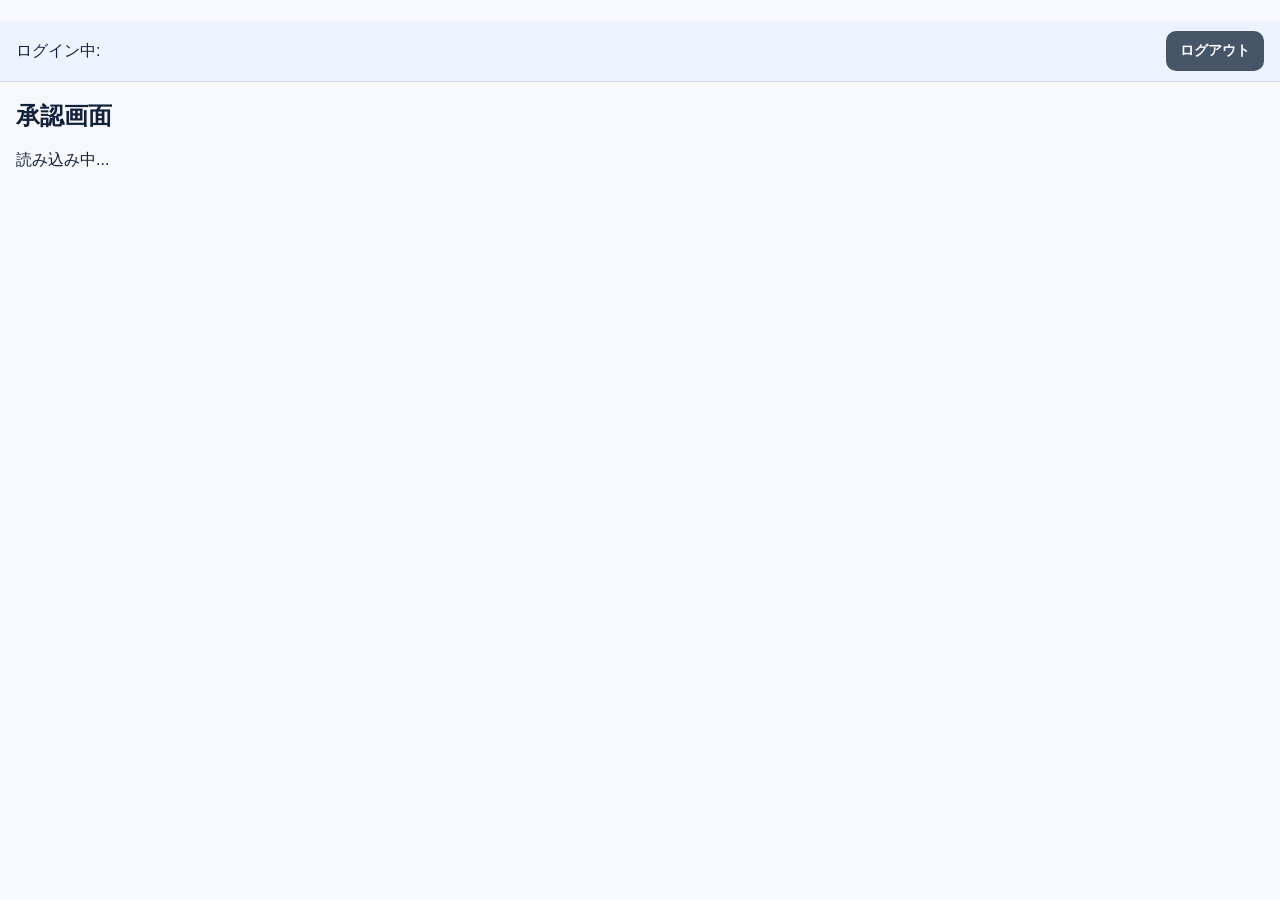
==== approver/index.html @ ac3ae3eb "Rename approve.html to index.html" ====
<!doctype html>　
<html lang="ja">
<head>
  <meta charset="UTF-8">
  <meta name="viewport" content="width=device-width, initial-scale=1.0">
  <title>承認画面</title>
  <link rel="stylesheet" href="approve.css">
</head>
<body>
  <div class="auth-topbar">
    <span>ログイン中: <strong id="authUserText"></strong></span>
    <button type="button" id="logoutBtn">ログアウト</button>
  </div>

  <div class="container">
    <h1 class="page-title">承認画面</h1>

    <div id="msg" class="msg"></div>

    <div id="cards" class="cardsWrap">
      読み込み中...
    </div>
  </div>

  <script src="../auth.js"></script>
  <script src="approve.js"></script>
</body>
</html>
---- approver/approve.css ----
* {
  box-sizing: border-box;
}

body {
  margin: 0;
  background: #f7f8fa;
  color: #14213d;
  font-family: "Yu Gothic", "Hiragino Kaku Gothic ProN", "Meiryo", sans-serif;
}

.auth-topbar{
  display:flex;
  justify-content:space-between;
  align-items:center;
  gap:12px;
  padding:10px 16px;
  background:#eef4ff;
  border-bottom:1px solid #cfd8e3;
}

.auth-topbar button{
  height:40px;
  padding:0 14px;
  border:none;
  border-radius:10px;
  background:#475569;
  color:#fff;
  font-size:14px;
  font-weight:700;
  cursor:pointer;
}

.container {
  width: min(1460px, calc(100% - 32px));
  margin: 0 auto;
  padding: 18px 0 32px;
}

.page-title {
  margin: 0 0 18px;
  font-size: 24px;
  font-weight: 700;
}

.msg {
  margin-bottom: 16px;
  font-size: 14px;
  color: #5d6a7d;
}

.cardsWrap {
  display: flex;
  flex-direction: column;
  gap: 24px;
}

.cardItem {
  background: #ffffff;
  border: 1px solid #d7dce3;
  border-radius: 20px;
  padding: 20px;
}

.cardHead {
  display: flex;
  justify-content: space-between;
  align-items: flex-start;
  gap: 16px;
  margin-bottom: 14px;
}

.badge {
  display: inline-block;
  margin-right: 8px;
  margin-bottom: 8px;
  padding: 6px 10px;
  border-radius: 999px;
  background: #edf2f7;
  color: #14213d;
  font-size: 13px;
  font-weight: 700;
}

.kianId {
  font-size: 14px;
  color: #5d6a7d;
  line-height: 1.6;
}

.title {
  margin-bottom: 10px;
  font-size: 22px;
  font-weight: 700;
}

.content {
  margin-bottom: 14px;
  font-size: 16px;
  line-height: 1.8;
  white-space: pre-wrap;
  word-break: break-word;
}

.meta {
  display: flex;
  flex-wrap: wrap;
  gap: 10px 18px;
  margin-bottom: 18px;
  font-size: 14px;
  color: #334155;
}

.meta a {
  color: #1d4ed8;
  text-decoration: underline;
}

/* 添付PDF 3段組 */
.pdfGrid {
  display: grid;
  grid-template-columns: repeat(3, minmax(0, 1fr));
  gap: 18px;
  margin-bottom: 20px;
}

.pdfBox {
  border: 1px solid #d7dce3;
  border-radius: 16px;
  background: #f9fafb;
  padding: 12px;
}

.pdfTitle {
  margin-bottom: 8px;
  font-size: 15px;
  font-weight: 700;
}

.pdfFrame {
  width: 100%;
  height: 240px;
  border: 1px solid #cfd6df;
  border-radius: 12px;
  background: #fff;
  display: block;
}

/* 履歴 */
.attachItem {
  margin-bottom: 20px;
  border: 1px solid #d7dce3;
  border-radius: 16px;
  background: #f9fafb;
  padding: 14px;
}

.attachTitle {
  margin-bottom: 8px;
  font-size: 16px;
  font-weight: 700;
}

.draftList {
  margin: 0;
  white-space: pre-wrap;
  word-break: break-word;
  font-size: 14px;
  line-height: 1.7;
  color: #334155;
  font-family: inherit;
}

/* 承認者 2段組 */
.twoApprovers {
  display: grid;
  grid-template-columns: 1fr 1fr;
  gap: 20px;
}

.approverBox {
  border: 1px solid #d7dce3;
  border-radius: 18px;
  background: #ffffff;
  padding: 16px;
}

.approverBox strong {
  display: block;
  margin-bottom: 14px;
  font-size: 18px;
}

.approverBox label {
  display: block;
  margin-bottom: 6px;
  font-size: 14px;
  color: #5d6a7d;
  font-weight: 700;
}

.approverBox input[type="text"],
.approverBox textarea {
  width: 100%;
  border: 1px solid #c7ced8;
  border-radius: 16px;
  background: #fff;
  font-size: 16px;
  color: #14213d;
  padding: 14px 16px;
  outline: none;
  margin-bottom: 14px;
}

.approverBox input[type="text"] {
  height: 52px;
}

.approverBox textarea {
  min-height: 160px;
  resize: vertical;
}

.approverBox input[type="text"]:focus,
.approverBox textarea:focus {
  border-color: #5677b8;
}

.btnRow {
  display: flex;
  gap: 10px;
  flex-wrap: wrap;
}

.approveBtn,
.returnBtn {
  height: 48px;
  padding: 0 18px;
  border: none;
  border-radius: 14px;
  font-size: 15px;
  font-weight: 700;
  cursor: pointer;
}

.approveBtn {
  background: #0d1b3d;
  color: #ffffff;
}

.returnBtn {
  background: #e53935;
  color: #ffffff;
}

.doneBtn {
  background: #94a3b8;
  cursor: default;
}

.doneBox {
  background: #f8fafc;
}

.returnBtn:disabled,
.approveBtn:disabled {
  background: #94a3b8;
  cursor: default;
}

.side-disabled {
  opacity: 0.55;
}

.side-disabled input,
.side-disabled textarea,
.side-disabled button {
  pointer-events: none;
}

/* レスポンシブ */
@media (max-width: 1200px) {
  .pdfGrid {
    grid-template-columns: repeat(2, minmax(0, 1fr));
  }
}

@media (max-width: 800px) {
  .container {
    width: calc(100% - 20px);
  }

  .cardHead {
    flex-direction: column;
  }

  .pdfGrid {
    grid-template-columns: 1fr;
  }

  .twoApprovers {
    grid-template-columns: 1fr;
  }

  .auth-topbar {
    flex-direction: column;
    align-items: flex-start;
  }
}
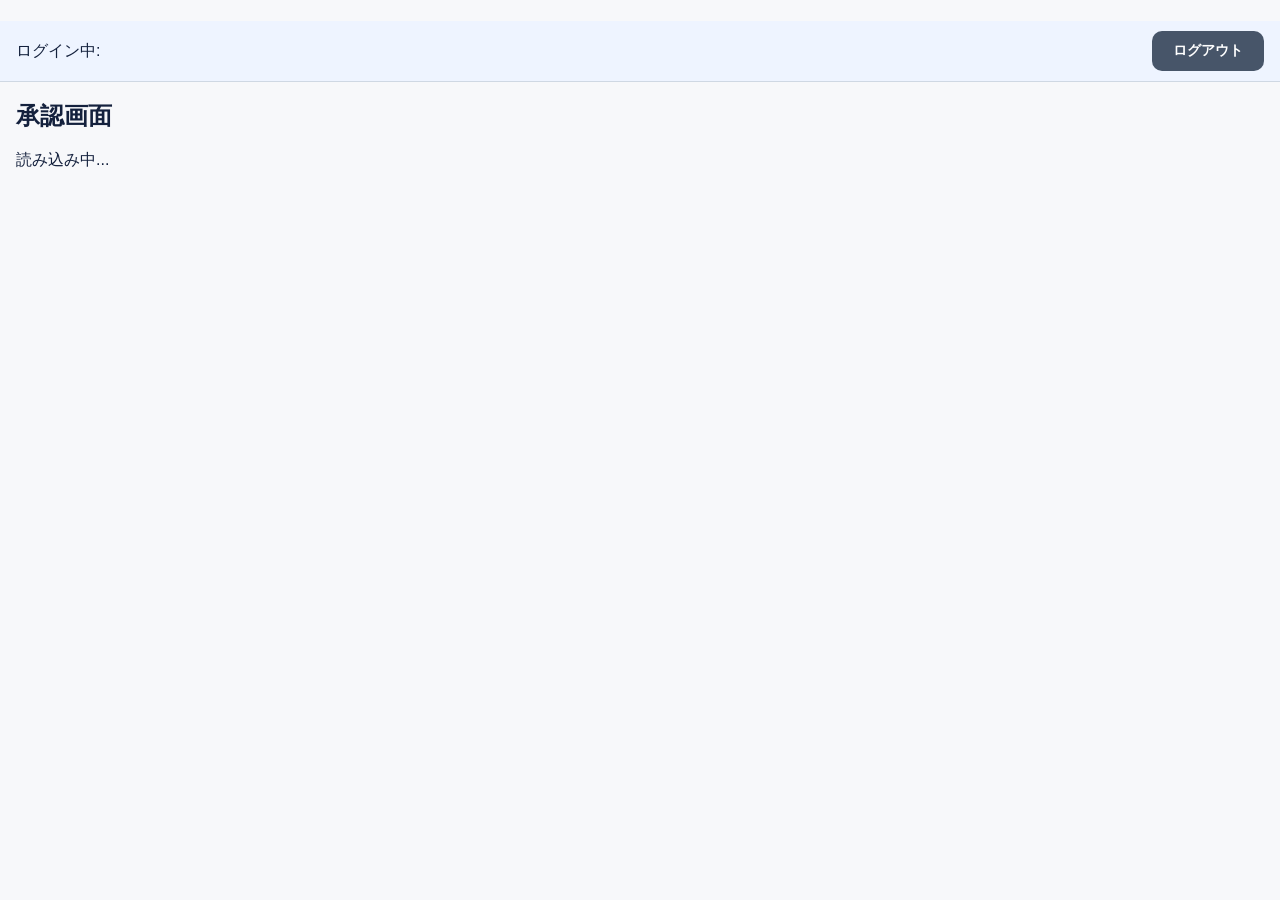
==== commit 0564047b: "Update index.html" ====
--- a/approver/index.html
+++ b/approver/index.html
@@ -9,7 +9,7 @@
 <body>
   <div class="auth-topbar">
     <span>ログイン中: <strong id="authUserText"></strong></span>
-    <button type="button" id="logoutBtn">ログアウト</button>
+    <button type="button" id="logoutBtn" onclick="logoutToRoot()">ログアウト　</button>
   </div>
 
   <div class="container">
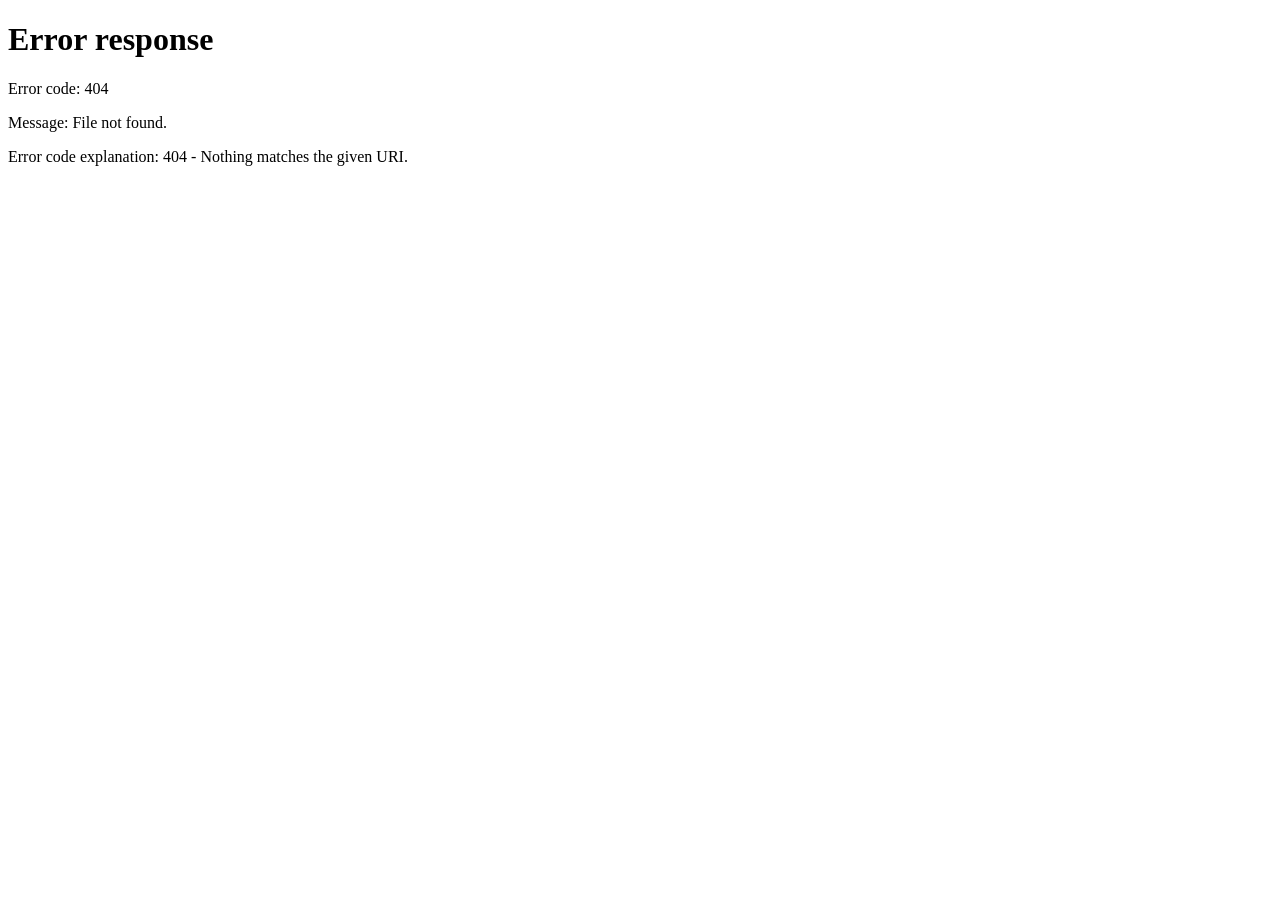
==== commit f27f18c4: "Update index.html" ====
--- a/approver/index.html
+++ b/approver/index.html
@@ -9,7 +9,7 @@
 <body>
   <div class="auth-topbar">
     <span>ログイン中: <strong id="authUserText"></strong></span>
-    <button type="button" id="logoutBtn" onclick="logoutToRoot()">ログアウト　</button>
+    <button type="button" id="logoutBtn" onclick="logoutToRoot()">ログアウト</button>
   </div>
 
   <div class="container">
